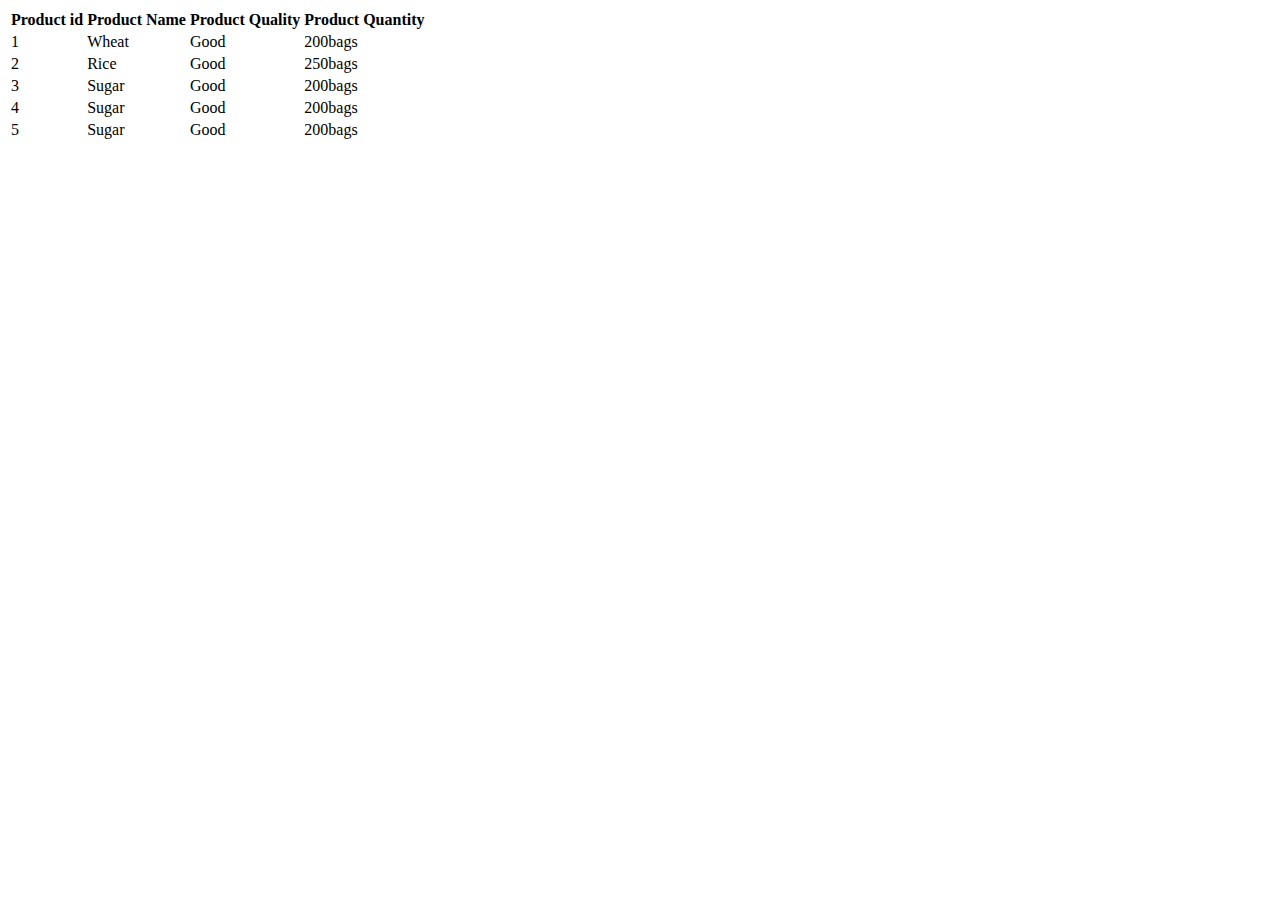
==== task2/index.html @ f78b2ef9 "Task 2" ====
<!DOCTYPE html>
<html lang="en">
<head>
    <meta charset="UTF-8">
    <meta http-equiv="X-UA-Compatible" content="IE=edge">
    <meta name="viewport" content="width=device-width, initial-scale=1.0">
    <title>Document</title>
</head>
<body>
    <table>
        <tr>
            <th>Product id</th>
            <th>Product Name</th>
            <th>Product Quality</th>
            <th>Product Quantity</th>
        </tr>
        <tr>
            <td>1</td>
            <td>Wheat</td>
            <td>Good</td>
            <td>200bags</td>
        </tr>
        <tr>
            <td>2</td>
            <td>Rice</td>
            <td>Good</td>
            <td>250bags</td>
        </tr>
        <tr>
            <td>3</td>
            <td>Sugar</td>
            <td>Good</td>
            <td>200bags</td>
        </tr>
        <tr>
            <td>4</td>
            <td>Sugar</td>
            <td>Good</td>
            <td>200bags</td>
        </tr>
        <tr>
            <td>5</td>
            <td>Sugar</td>
            <td>Good</td>
            <td>200bags</td>
        </tr>
    </table>
    
</body>
</html>
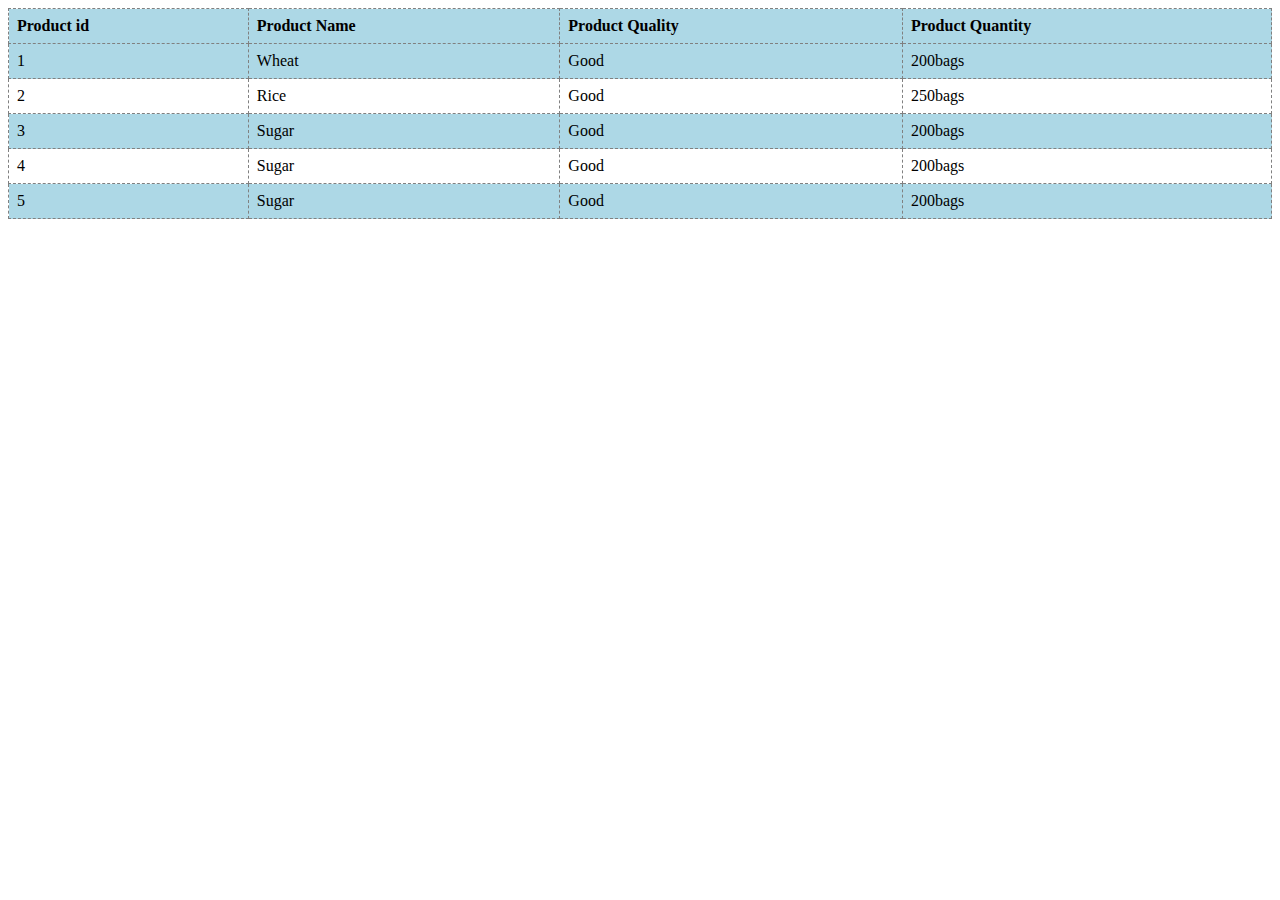
==== commit 5c19e55a: "Task 3" ====
--- a/task2/index.html
+++ b/task2/index.html
@@ -4,6 +4,7 @@
     <meta charset="UTF-8">
     <meta http-equiv="X-UA-Compatible" content="IE=edge">
     <meta name="viewport" content="width=device-width, initial-scale=1.0">
+    <link rel="stylesheet" href="style.css">
     <title>Document</title>
 </head>
 <body>
--- a/task2/style.css
+++ b/task2/style.css
@@ -0,0 +1,27 @@
+table {
+    border-collapse: collapse;
+    width: 100%;
+    
+    
+    
+}
+td, th {
+    border: dotted 1px grey ;
+    text-align: left;
+    padding: 8px;
+    
+    
+  }
+  tr:nth-child(even) {
+    
+    background-color:lightblue
+  }
+  th{
+    border: dashed 1px grey;
+    
+    background-color: lightblue
+    
+  }
+  td{
+    border: dashed 1px gray;
+  }